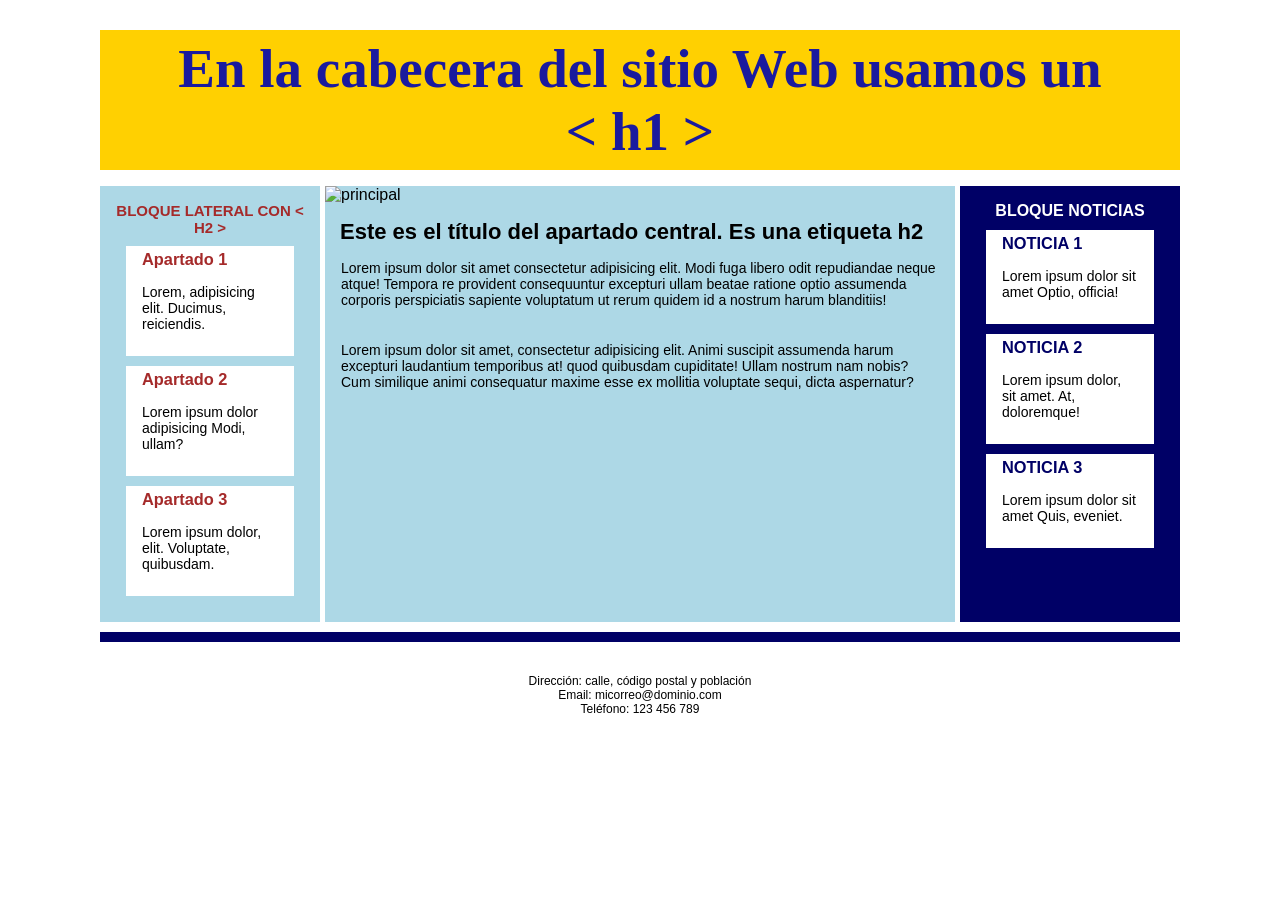
==== ejercicio_diseño_columnas.html @ 50a78022 "ejercicios_clase" ====
<!DOCTYPE html>
<html lang="es">

<head>
    <meta charset="UTF-8">
    <meta name="viewport" content="width=device-width, initial-scale=1.0">
    <title>Diseño de columnas</title>
    <style>
        * {
            margin: 0;
            padding: 0;
            box-sizing: border-box;
        }

        .contenedor {
            width: 1100px;
            display: flex;
            flex-wrap: wrap;
            padding: 10px;
            justify-content: space-between;
        }

        body {
            display: flex;
            justify-content: center;
            padding: 20px 0;
        }

        .cabecera {
            width: 100%;
            height: 140px;
            background-color: rgb(255, 208, 1);
            margin-bottom: 1rem;
            display: flex;
            align-items: center;
            justify-content: center;
        }

        h1 {
            font-size: 55px;
            color: rgb(26, 26, 158);
            text-align: center;
            font-family: 'Times New Roman', Times, serif;

        }

        .izquierda {
            width: 220px;
            background-color: lightblue;
            font-family: Arial, Helvetica, sans-serif;
            padding: 1rem;

        }

        .izquierda h2 {
            color: brown;
            font-weight: bold;
            font-size: 15px;
            text-align: center;
            
        }

        .art-bloque-1 {
            background-color: white;
            padding: 1.5rem 1rem;
            margin: 10px;
            font-size: 14px;

        }

        .izquierda article h3 {
            color: brown;
            text-align: left;
            padding-bottom: 15px;
            margin-top: -20px;
        }


        .centro {
            width: 630px;

            background-color: lightblue;
            font-family: Arial, Helvetica, sans-serif;

        }

        .centro h2 {
            padding: 15px;
            font-size: 22px;
            
        }

        .texto-centro {
            padding: 0 1rem 1rem 1rem;
            font-size: 14px;

        }

        .derecha {

            flex-direction: column;
            background-color: rgb(0, 0, 102);
            font-family: Arial, Helvetica, sans-serif;
            width: 220px;
            padding: 1rem;

        }

        .art-bloque-2 {
            background-color: white;
            padding: 1.5rem 1rem;
            margin: 10px;
            font-size: 14px;
        }

        .derecha article h3 {
            color: rgb(0, 0, 102);
            padding-bottom: 15px;
            font-weight: bold;
            margin-top: -20px;
        }

        .derecha h2 {
            color: white;
            font-size: 16px;
            font-weight: 25px;
            text-align: center;
        }

        .pie {
            width: 100%;
            font-family: Arial, Helvetica, sans-serif;
            text-align: center;
            font-size: 12px;
            padding: 2rem;
            border-top: 10px solid rgb(0, 0, 102);
            
            margin: 10px 0 0;
        }

        .centro img {
            width: 100%;
            height: auto;
            display: block;
        }
    </style>
</head>

<body>

    <div class="contenedor">

        <header class="cabecera">
            <h1>En la cabecera del sitio Web usamos un <br>&lt; h1 &gt;</h1>

        </header>

        <aside class="izquierda">
            <h2>BLOQUE LATERAL CON &lt; H2 &gt;</h2>
            <article class="art-bloque-1">
                <h3>Apartado 1</h3>
                <p>Lorem, adipisicing elit. Ducimus, reiciendis.</p>
            </article>

            <article class="art-bloque-1">
                <h3>Apartado 2</h3>
                <p>Lorem ipsum dolor adipisicing  Modi, ullam?</p>
            </article>

            <article class="art-bloque-1">
                <h3>Apartado 3</h3>
                <p>Lorem ipsum dolor,  elit. Voluptate, quibusdam.</p>
            </article>
        </aside>

        <main class="centro">
            <p><img src="img ejercicio 10/principal.jpg" alt="principal"></p>
            <h2>Este es el título del apartado central. Es una etiqueta h2 </h2>
            <p class="texto-centro">Lorem ipsum dolor sit amet consectetur adipisicing elit. Modi fuga libero odit
                repudiandae neque atque!
                Tempora re provident consequuntur excepturi ullam beatae ratione optio
                assumenda corporis perspiciatis sapiente voluptatum ut rerum quidem id a nostrum harum blanditiis!
            </p><br>

            <p class="texto-centro">Lorem ipsum dolor sit amet, consectetur adipisicing elit. Animi suscipit assumenda
                harum excepturi
                laudantium temporibus at! quod quibusdam cupiditate! Ullam nostrum
                nam nobis? Cum similique animi consequatur maxime esse ex mollitia voluptate sequi, dicta aspernatur?
            </p>


        </main>



        <aside class="derecha">
            <h2>BLOQUE NOTICIAS</h2>
            <article class="art-bloque-2">
                <h3>NOTICIA 1</h3>
                <P>Lorem ipsum dolor sit amet Optio, officia!</P>
            </article>

            <article class="art-bloque-2">
                <h3>NOTICIA 2</h3>
                <P>Lorem ipsum dolor, sit amet. At, doloremque!</P>
            </article>

            <article class="art-bloque-2">
                <h3>NOTICIA 3</h3>
                <p>Lorem ipsum dolor sit amet Quis, eveniet.</p>
            </article>
        </aside>


        <footer class="pie">
            <p>Dirección: calle, código postal y población</p>
            <p>Email: micorreo@dominio.com</p>
            <p>Teléfono: 123 456 789</p>

        </footer>


    </div>



</body>

</html>
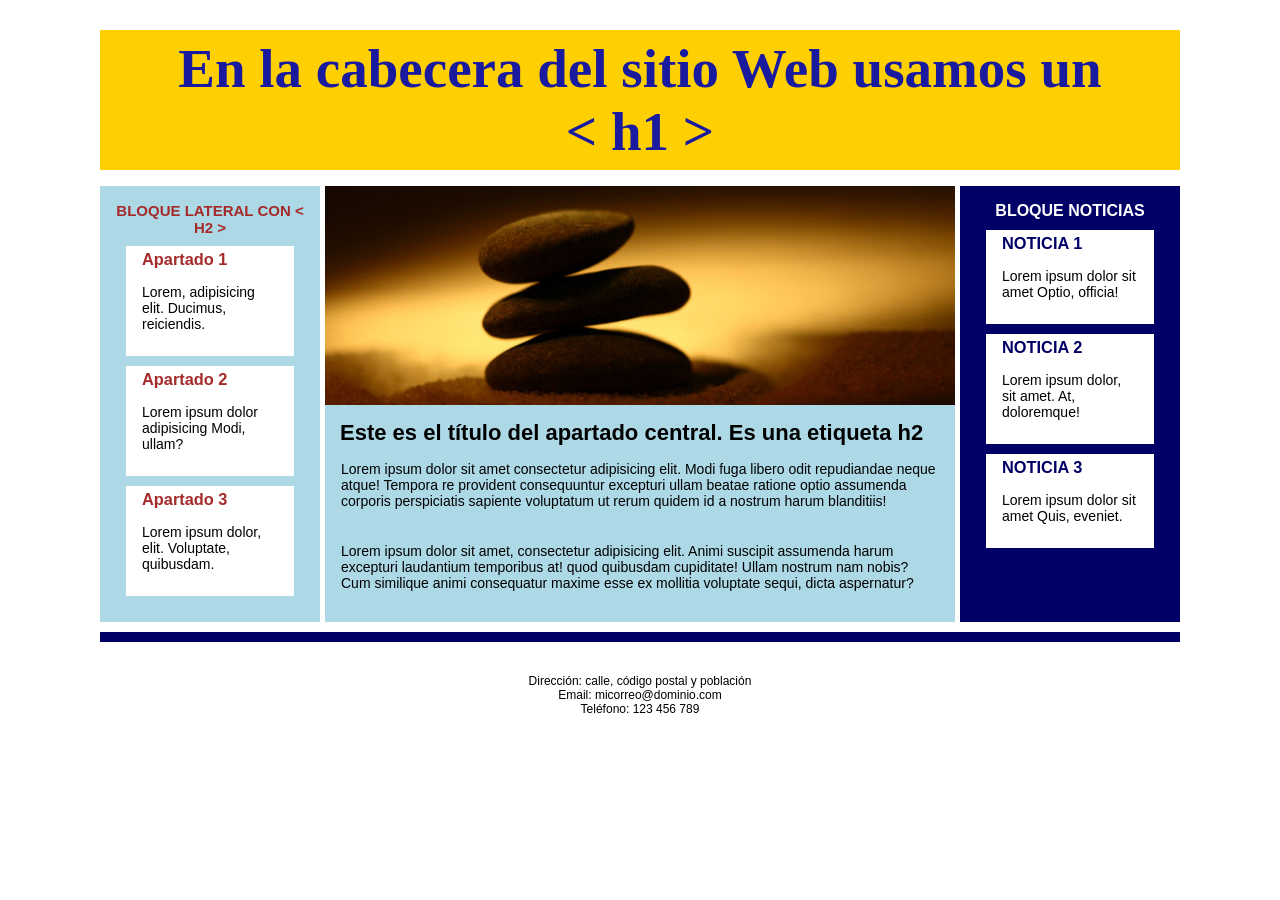
==== commit b85c1d5e: "actualizacion_columnas" ====
--- a/ejercicio_diseño_columnas.html
+++ b/ejercicio_diseño_columnas.html
@@ -174,7 +174,7 @@
         </aside>
 
         <main class="centro">
-            <p><img src="img ejercicio 10/principal.jpg" alt="principal"></p>
+            <p><img src="img/principal.jpg" alt="principal"></p>
             <h2>Este es el título del apartado central. Es una etiqueta h2 </h2>
             <p class="texto-centro">Lorem ipsum dolor sit amet consectetur adipisicing elit. Modi fuga libero odit
                 repudiandae neque atque!
